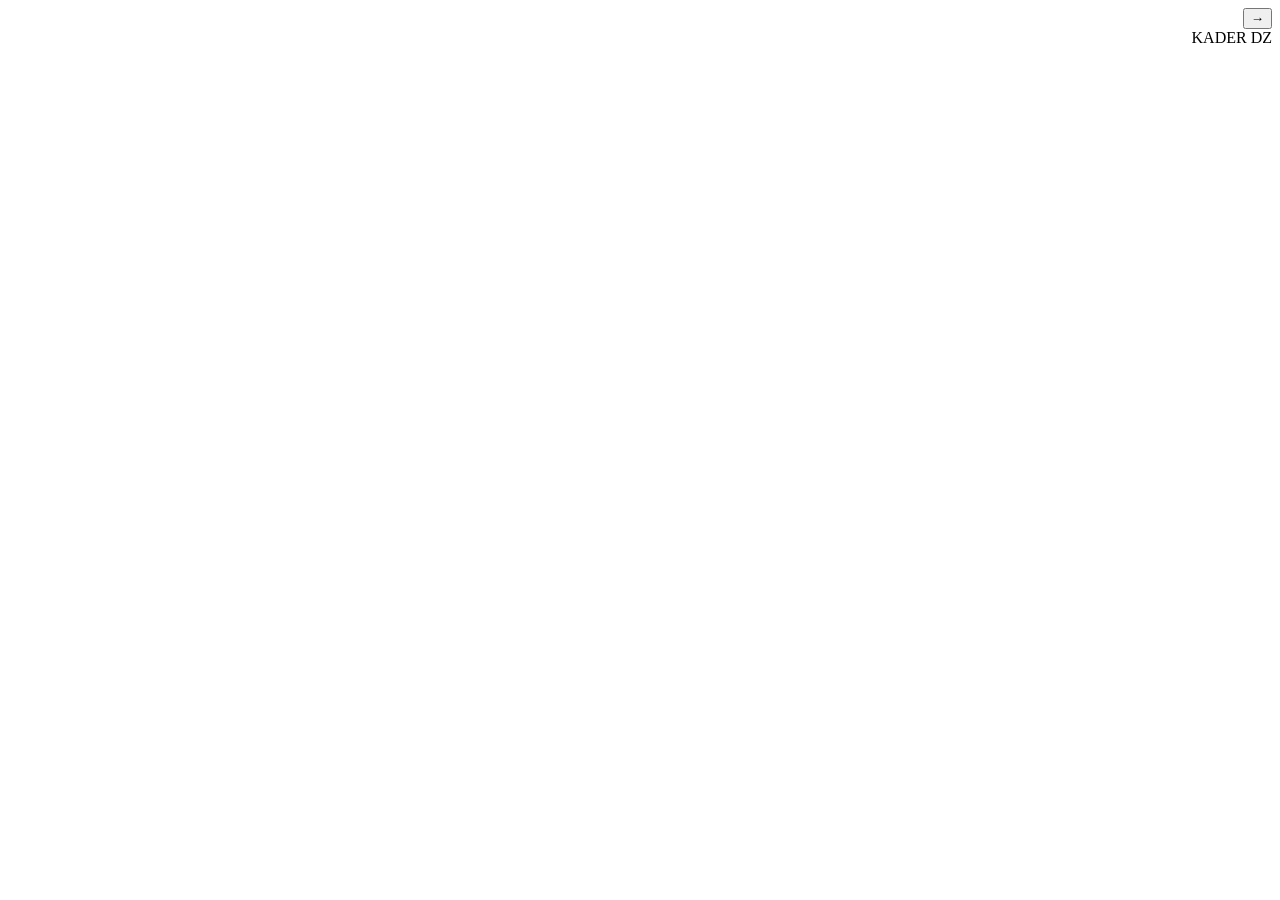
==== webapp/index.html @ 8869ab27 "Add full Telegram Mini App: browse, post, and admin dashboard Adds webapp_api.py (FastAPI backend) a" ====
<!DOCTYPE html>
<html lang="ar" dir="rtl">
<head>
<meta charset="UTF-8">
<meta name="viewport" content="width=device-width, initial-scale=1.0, maximum-scale=1.0, user-scalable=no">
<title>KADER DZ</title>
<script src="https://telegram.org/js/telegram-web-app.js"></script>
<link rel="stylesheet" href="/static/style.css">
</head>
<body>
  <div id="topbar" class="topbar">
    <button id="backBtn" class="back-btn hidden">→</button>
    <div id="topTitle" class="top-title">KADER DZ</div>
  </div>

  <div id="app" class="app"></div>

  <div id="toast" class="toast hidden"></div>

  <script src="/static/app.js"></script>
</body>
</html>
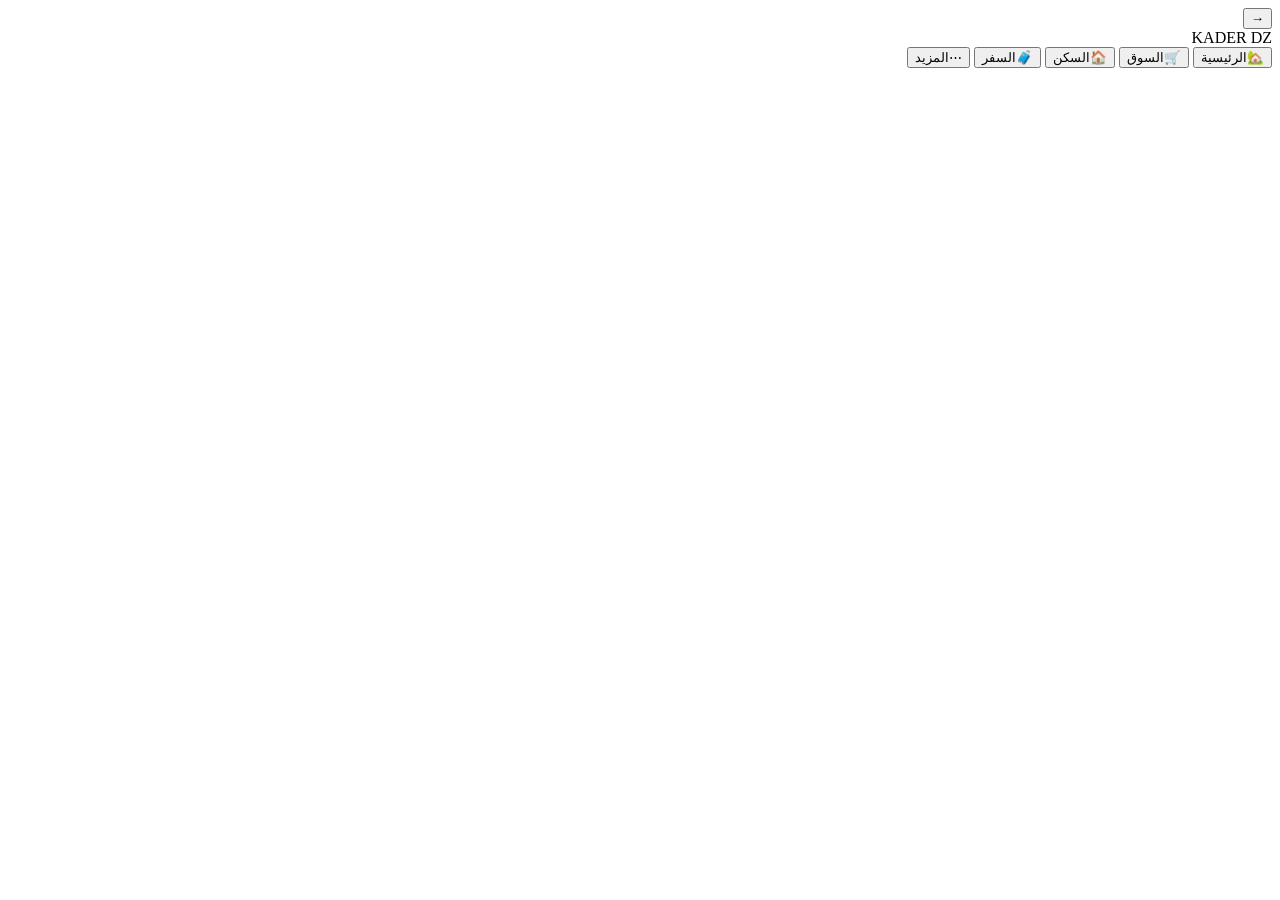
==== commit 2a6004dd: "Redesign mini app UI/UX and add teaser snooze + cleanup - Modern design system for the mini app: bot" ====
--- a/webapp/index.html
+++ b/webapp/index.html
@@ -15,6 +15,14 @@
 
   <div id="app" class="app"></div>
 
+  <div id="bottomNav" class="bottom-nav">
+    <button class="nav-item" data-tab="home"><span class="icon">🏡</span><span class="lbl">الرئيسية</span></button>
+    <button class="nav-item" data-tab="avito"><span class="icon">🛒</span><span class="lbl">السوق</span></button>
+    <button class="nav-item" data-tab="roommate"><span class="icon">🏠</span><span class="lbl">السكن</span></button>
+    <button class="nav-item" data-tab="travel"><span class="icon">🧳</span><span class="lbl">السفر</span></button>
+    <button class="nav-item" data-tab="more"><span class="icon">⋯</span><span class="lbl">المزيد</span></button>
+  </div>
+
   <div id="toast" class="toast hidden"></div>
 
   <script src="/static/app.js"></script>
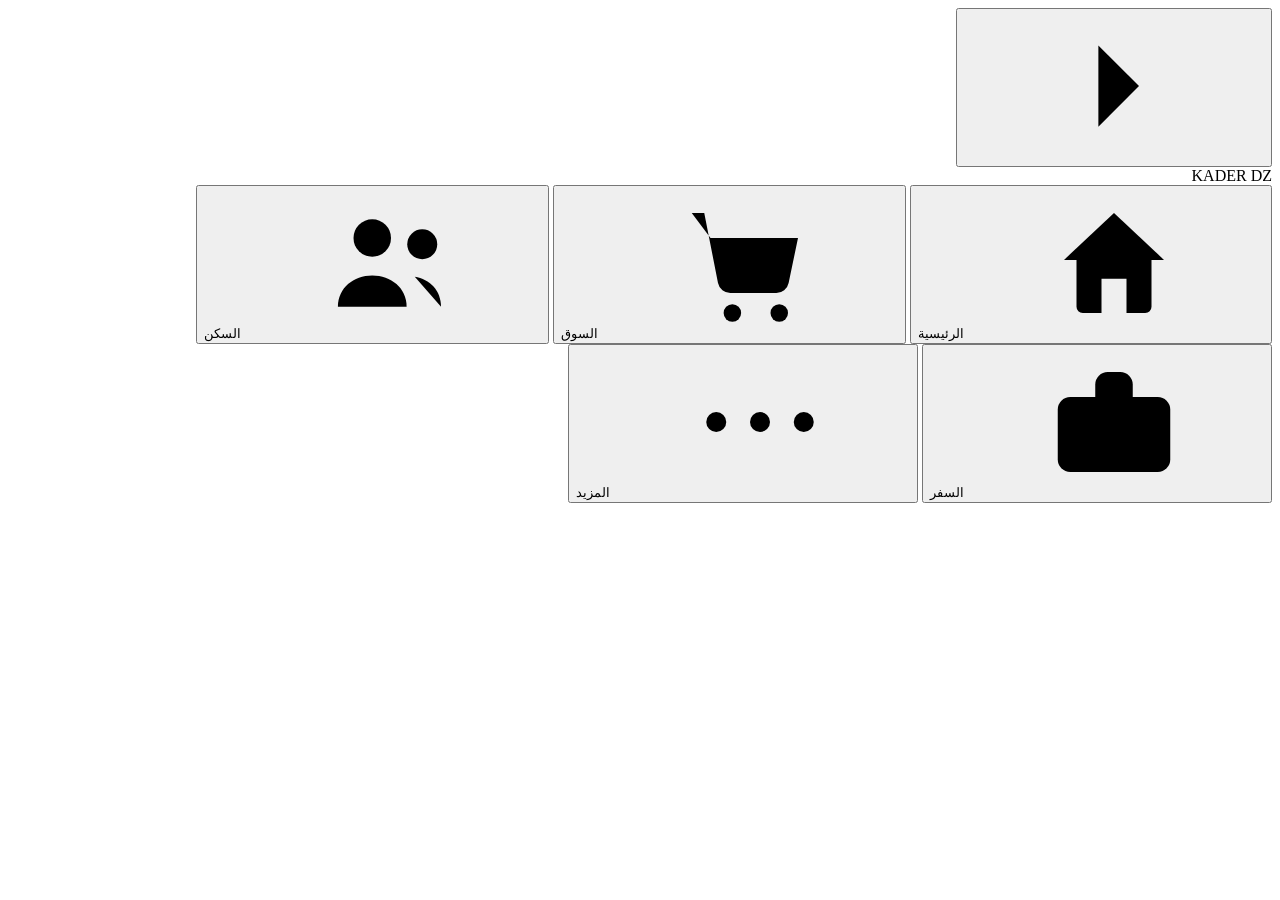
==== commit 28571a23: "Add scam-check guarantor whitelist, CCP cle/RIP field, and DZ/RU phone country forcing Forces phone " ====
--- a/webapp/index.html
+++ b/webapp/index.html
@@ -4,27 +4,58 @@
 <meta charset="UTF-8">
 <meta name="viewport" content="width=device-width, initial-scale=1.0, maximum-scale=1.0, user-scalable=no">
 <title>KADER DZ</title>
+<meta name="theme-color" content="#f3f1ee">
+<link rel="preconnect" href="https://fonts.googleapis.com">
+<link rel="preconnect" href="https://fonts.gstatic.com" crossorigin>
+<link href="https://fonts.googleapis.com/css2?family=Cairo:wght@500;600;700;800;900&display=swap" rel="stylesheet">
 <script src="https://telegram.org/js/telegram-web-app.js"></script>
-<link rel="stylesheet" href="/static/style.css">
+<link rel="stylesheet" href="/static/style.css?v=11">
 </head>
 <body>
+  <svg style="display:none">
+    <symbol id="i-home" viewBox="0 0 24 24"><path d="M4 11.5 12 4l8 7.5" stroke-linecap="round" stroke-linejoin="round"/><path d="M6 10v9a1 1 0 0 0 1 1h3v-5.5h4V20h3a1 1 0 0 0 1-1v-9" stroke-linecap="round" stroke-linejoin="round"/></symbol>
+    <symbol id="i-cart" viewBox="0 0 24 24"><path d="M3 4h2l2.2 11.2a2 2 0 0 0 2 1.6h7.3a2 2 0 0 0 2-1.6L20 8H6" stroke-linecap="round" stroke-linejoin="round"/><circle cx="9.5" cy="20" r="1.4"/><circle cx="17" cy="20" r="1.4"/></symbol>
+    <symbol id="i-users" viewBox="0 0 24 24"><circle cx="9" cy="8" r="3"/><path d="M3.5 19c0-3 2.5-5 5.5-5s5.5 2 5.5 5" stroke-linecap="round"/><circle cx="17" cy="9" r="2.4"/><path d="M15.8 14.2c2.4.4 4.2 2.2 4.2 4.8" stroke-linecap="round"/></symbol>
+    <symbol id="i-suitcase" viewBox="0 0 24 24"><rect x="3" y="8" width="18" height="12" rx="2"/><path d="M9 8V6a2 2 0 0 1 2-2h2a2 2 0 0 1 2 2v2" stroke-linecap="round"/><path d="M3 13h18" /></symbol>
+    <symbol id="i-dots" viewBox="0 0 24 24"><circle cx="5" cy="12" r="1.6"/><circle cx="12" cy="12" r="1.6"/><circle cx="19" cy="12" r="1.6"/></symbol>
+    <symbol id="i-plane" viewBox="0 0 24 24"><path d="M21 12 3 6l3.5 6L3 18Z" stroke-linejoin="round"/></symbol>
+    <symbol id="i-back" viewBox="0 0 24 24"><path d="M9.5 5.5 16 12l-6.5 6.5" stroke-linecap="round" stroke-linejoin="round"/></symbol>
+    <symbol id="i-close" viewBox="0 0 24 24"><path d="M6 6l12 12M18 6 6 18" stroke-linecap="round"/></symbol>
+    <symbol id="i-search" viewBox="0 0 24 24"><circle cx="10.5" cy="10.5" r="6.5"/><path d="M20 20l-4.8-4.8" stroke-linecap="round"/></symbol>
+    <symbol id="i-book" viewBox="0 0 24 24"><path d="M4 5.5C4 4.7 4.7 4 5.5 4H12v16H5.5A1.5 1.5 0 0 1 4 18.5v-13Z"/><path d="M20 5.5c0-.8-.7-1.5-1.5-1.5H12v16h6.5a1.5 1.5 0 0 0 1.5-1.5v-13Z"/></symbol>
+    <symbol id="i-building" viewBox="0 0 24 24"><rect x="5" y="3" width="14" height="18" rx="1"/><path d="M9 8h.01M15 8h.01M9 12h.01M15 12h.01M9 16h.01M15 16h.01" stroke-linecap="round"/><path d="M10 21v-4h4v4"/></symbol>
+    <symbol id="i-gear" viewBox="0 0 24 24"><circle cx="12" cy="12" r="3.2"/><path d="M12 3.5v2M12 18.5v2M20.5 12h-2M5.5 12h-2M17.8 6.2l-1.4 1.4M7.6 16.4l-1.4 1.4M17.8 17.8l-1.4-1.4M7.6 7.6 6.2 6.2" stroke-linecap="round"/></symbol>
+    <symbol id="i-edit" viewBox="0 0 24 24"><path d="M4 20h4.2L18.8 9.4a2 2 0 0 0 0-2.8l-1.4-1.4a2 2 0 0 0-2.8 0L4 15.8V20Z"/><path d="M13.5 6l4.5 4.5" stroke-linecap="round"/></symbol>
+    <symbol id="i-info" viewBox="0 0 24 24"><circle cx="12" cy="12" r="9"/><path d="M12 11v6" stroke-linecap="round"/><circle cx="12" cy="7.7" r="1.1" fill="currentColor" stroke="none"/></symbol>
+    <symbol id="i-plus" viewBox="0 0 24 24"><path d="M12 4.5v15M4.5 12h15" stroke-linecap="round"/></symbol>
+    <symbol id="i-check" viewBox="0 0 24 24"><path d="M4.5 12.5 9.5 17.5 19.5 6.5" stroke-linecap="round" stroke-linejoin="round"/></symbol>
+    <symbol id="i-device" viewBox="0 0 24 24"><rect x="7" y="3" width="10" height="18" rx="2"/><path d="M11 18h2" stroke-linecap="round"/></symbol>
+    <symbol id="i-chair" viewBox="0 0 24 24"><path d="M7 4v9M17 4v9M7 13h10v3a4 4 0 0 1-4 4h-2a4 4 0 0 1-4-4v-3Z"/><path d="M7 20v-2M17 20v-2" stroke-linecap="round"/></symbol>
+    <symbol id="i-tag" viewBox="0 0 24 24"><path d="M11.5 4H6a2 2 0 0 0-2 2v5.5a2 2 0 0 0 .6 1.4l8 8a2 2 0 0 0 2.8 0l5.5-5.5a2 2 0 0 0 0-2.8l-8-8a2 2 0 0 0-1.4-.6Z"/><circle cx="8" cy="9" r="1.4" fill="currentColor" stroke="none"/></symbol>
+    <symbol id="i-box" viewBox="0 0 24 24"><path d="M3 8.5 12 4l9 4.5-9 4.5-9-4.5Z"/><path d="M3 8.5V16l9 4 9-4V8.5M12 13v7" stroke-linecap="round" stroke-linejoin="round"/></symbol>
+    <symbol id="i-empty" viewBox="0 0 64 64"><circle cx="32" cy="32" r="27" stroke-dasharray="4 6"/><path d="M18 27h28l-3 21H21Z" stroke-linejoin="round"/><path d="M18 27l4.5-9h19l4.5 9" stroke-linejoin="round"/></symbol>
+    <symbol id="i-metro" viewBox="0 0 24 24"><rect x="5" y="4" width="14" height="13" rx="4"/><path d="M5 13h14M8 17l-2 3M16 17l2 3" stroke-linecap="round" stroke-linejoin="round"/><circle cx="9" cy="10" r="1" fill="currentColor" stroke="none"/><circle cx="15" cy="10" r="1" fill="currentColor" stroke="none"/></symbol>
+    <symbol id="i-shield" viewBox="0 0 24 24"><path d="M12 3.5 19 6.5v5.3c0 4.6-3 7.6-7 8.7-4-1.1-7-4.1-7-8.7V6.5Z" stroke-linejoin="round"/><path d="M9 12l2 2 4-4.5" stroke-linecap="round" stroke-linejoin="round"/></symbol>
+    <symbol id="i-id" viewBox="0 0 24 24"><rect x="3" y="5" width="18" height="14" rx="2"/><circle cx="8.5" cy="11" r="2"/><path d="M5.5 16c.5-1.8 1.8-2.6 3-2.6s2.5.8 3 2.6" stroke-linecap="round"/><path d="M14 9.5h5M14 12.5h5M14 15.5h3" stroke-linecap="round"/></symbol>
+  </svg>
+
   <div id="topbar" class="topbar">
-    <button id="backBtn" class="back-btn hidden">→</button>
+    <button id="backBtn" class="back-btn hidden"><svg class="icon-svg"><use href="#i-back"/></svg></button>
     <div id="topTitle" class="top-title">KADER DZ</div>
   </div>
 
   <div id="app" class="app"></div>
 
   <div id="bottomNav" class="bottom-nav">
-    <button class="nav-item" data-tab="home"><span class="icon">🏡</span><span class="lbl">الرئيسية</span></button>
-    <button class="nav-item" data-tab="avito"><span class="icon">🛒</span><span class="lbl">السوق</span></button>
-    <button class="nav-item" data-tab="roommate"><span class="icon">🏠</span><span class="lbl">السكن</span></button>
-    <button class="nav-item" data-tab="travel"><span class="icon">🧳</span><span class="lbl">السفر</span></button>
-    <button class="nav-item" data-tab="more"><span class="icon">⋯</span><span class="lbl">المزيد</span></button>
+    <button class="nav-item" data-tab="home"><svg class="icon-svg"><use href="#i-home"/></svg><span class="lbl">الرئيسية</span></button>
+    <button class="nav-item" data-tab="avito"><svg class="icon-svg"><use href="#i-cart"/></svg><span class="lbl">السوق</span></button>
+    <button class="nav-item" data-tab="roommate"><svg class="icon-svg"><use href="#i-users"/></svg><span class="lbl">السكن</span></button>
+    <button class="nav-item" data-tab="travel"><svg class="icon-svg"><use href="#i-suitcase"/></svg><span class="lbl">السفر</span></button>
+    <button class="nav-item" data-tab="more"><svg class="icon-svg"><use href="#i-dots"/></svg><span class="lbl">المزيد</span></button>
   </div>
 
   <div id="toast" class="toast hidden"></div>
 
-  <script src="/static/app.js"></script>
+  <script src="/static/app.js?v=11"></script>
 </body>
 </html>
